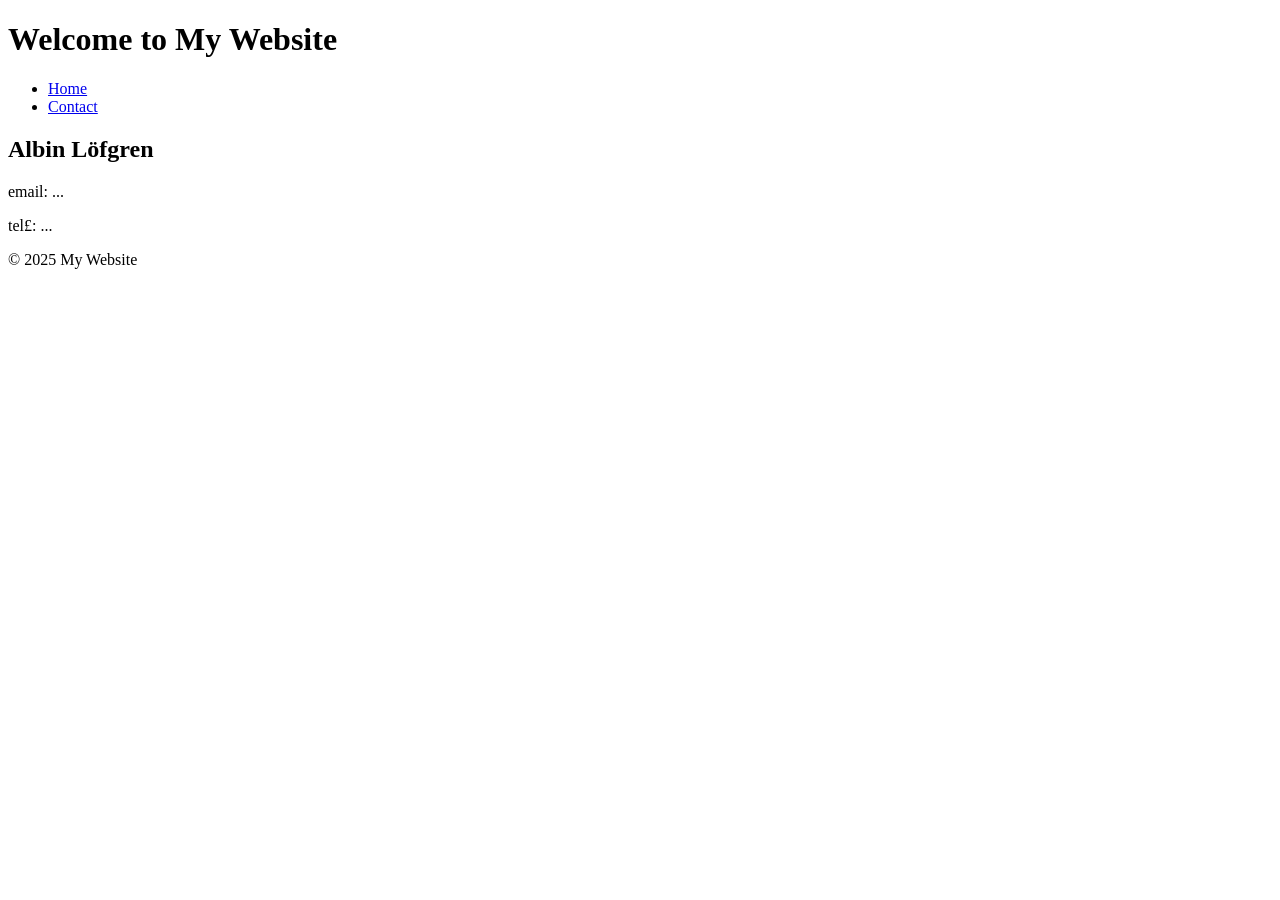
==== contact.html @ ba8d4638 "added home and contact" ====
<!DOCTYPE html>
<html lang="en">
<head>
    <meta charset="UTF-8">
    <meta name="viewport" content="width=device-width, initial-scale=1.0">
    <title>Contact</title>
    <link rel="stylesheet" href="styles.css"> 
</head>
<body>
    <header>
        <h1>Welcome to My Website</h1>
    </header>
    
    <nav>
        <ul>
            <li><a href="index.html">Home</a></li>
            <li><a href="contact.html">Contact</a></li>
        </ul>
    </nav>

    <main>
        <section>
            <h2>Albin Löfgren</h2>
            <p>email: ...</p>
            <p>tel£: ...</p>
        </section>
    </main>

    <footer>
        <p>&copy; 2025 My Website</p>
    </footer>
</body>
</html>
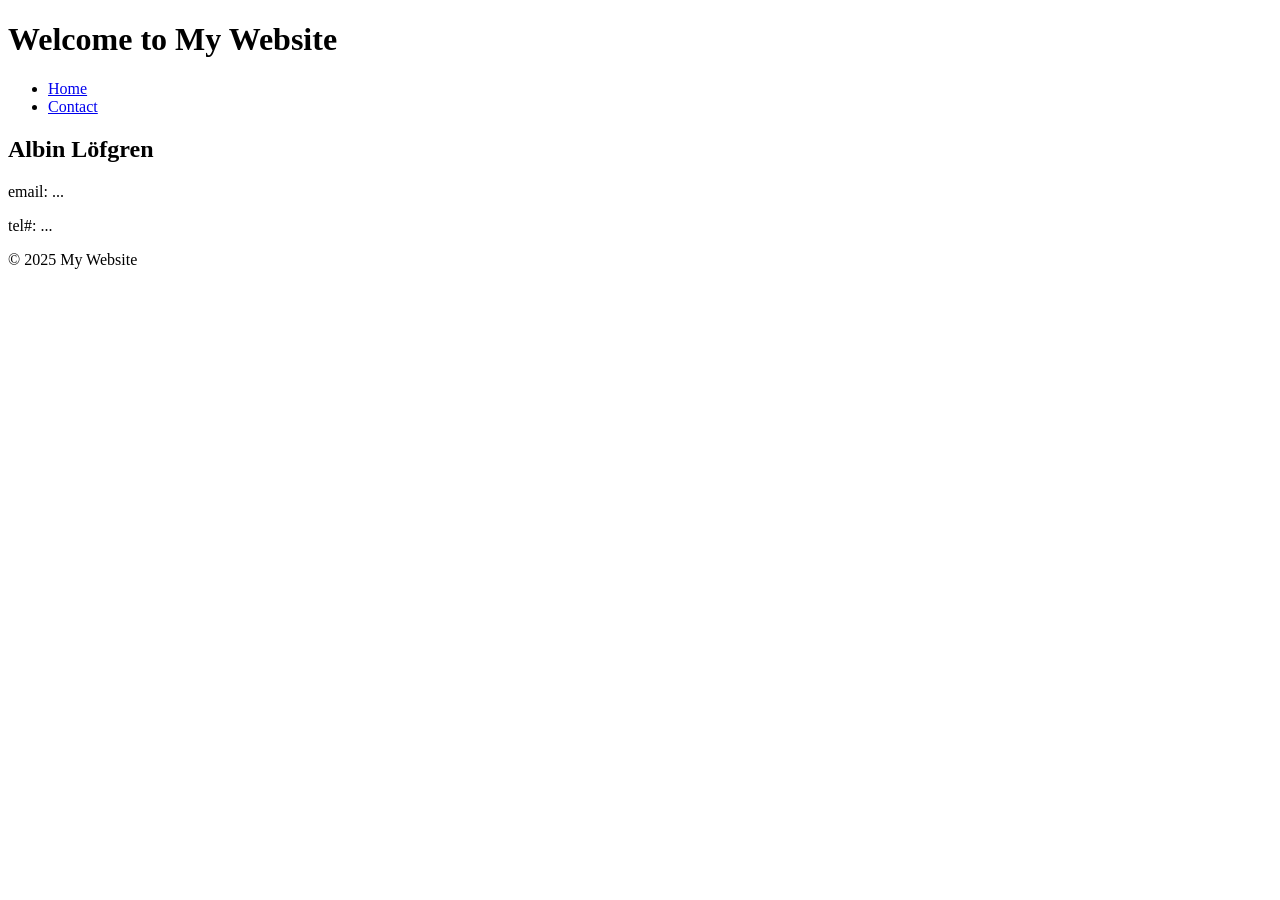
==== commit 49e055af: "Update contact.html" ====
--- a/contact.html
+++ b/contact.html
@@ -22,7 +22,7 @@
         <section>
             <h2>Albin Löfgren</h2>
             <p>email: ...</p>
-            <p>tel£: ...</p>
+            <p>tel#: ...</p>
         </section>
     </main>
 
